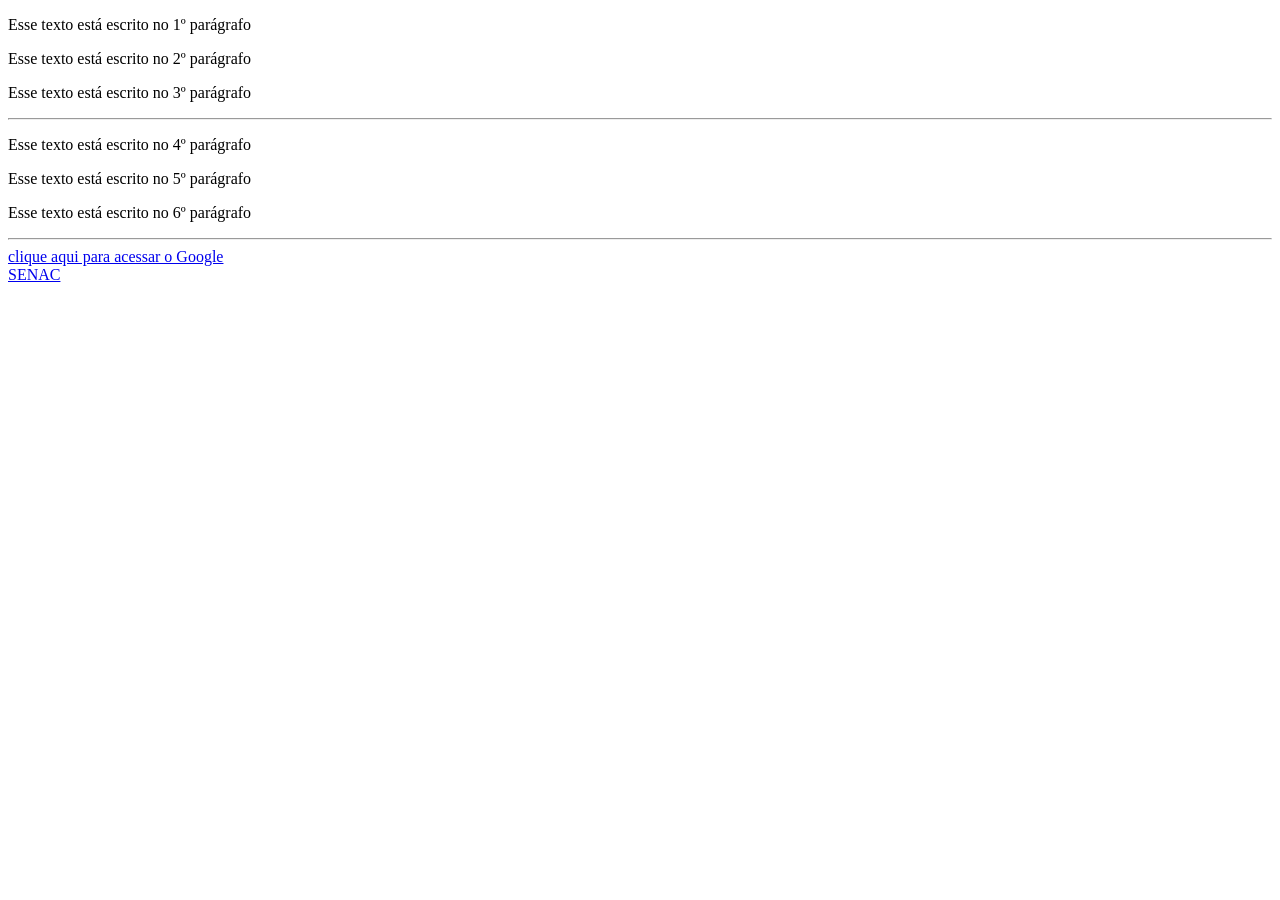
==== 02-meu-primeiro-projeto/index2.html @ 928c7c43 "05-03" ====
<!DOCTYPE html>
<html lang="en">
<head>
    <meta charset="UTF-8">
    <meta name="viewport" content="width=device-width, initial-scale=1.0">
    <title>Exemplo 04</title>
</head>
<body>

    <!-- Sou um comentário em html de uma linha apenas -->
    <p>Esse texto está escrito no 1º parágrafo</p>
    <p>Esse texto está escrito no 2º parágrafo</p>
    <p>Esse texto está escrito no 3º parágrafo</p>
    <hr>
    <p>Esse texto está escrito no 4º parágrafo</p>
    <p>Esse texto está escrito no 5º parágrafo</p>
    <p>Esse texto está escrito no 6º parágrafo</p>
    <hr>

    <a href="https://google.com">clique aqui para acessar o Google</a><br>
    <a href="https://sp.senac.br">SENAC</a>
    
    <!-- 
        Sou um comentário
        de 
        Várias linhas
     -->

</body>
</html>
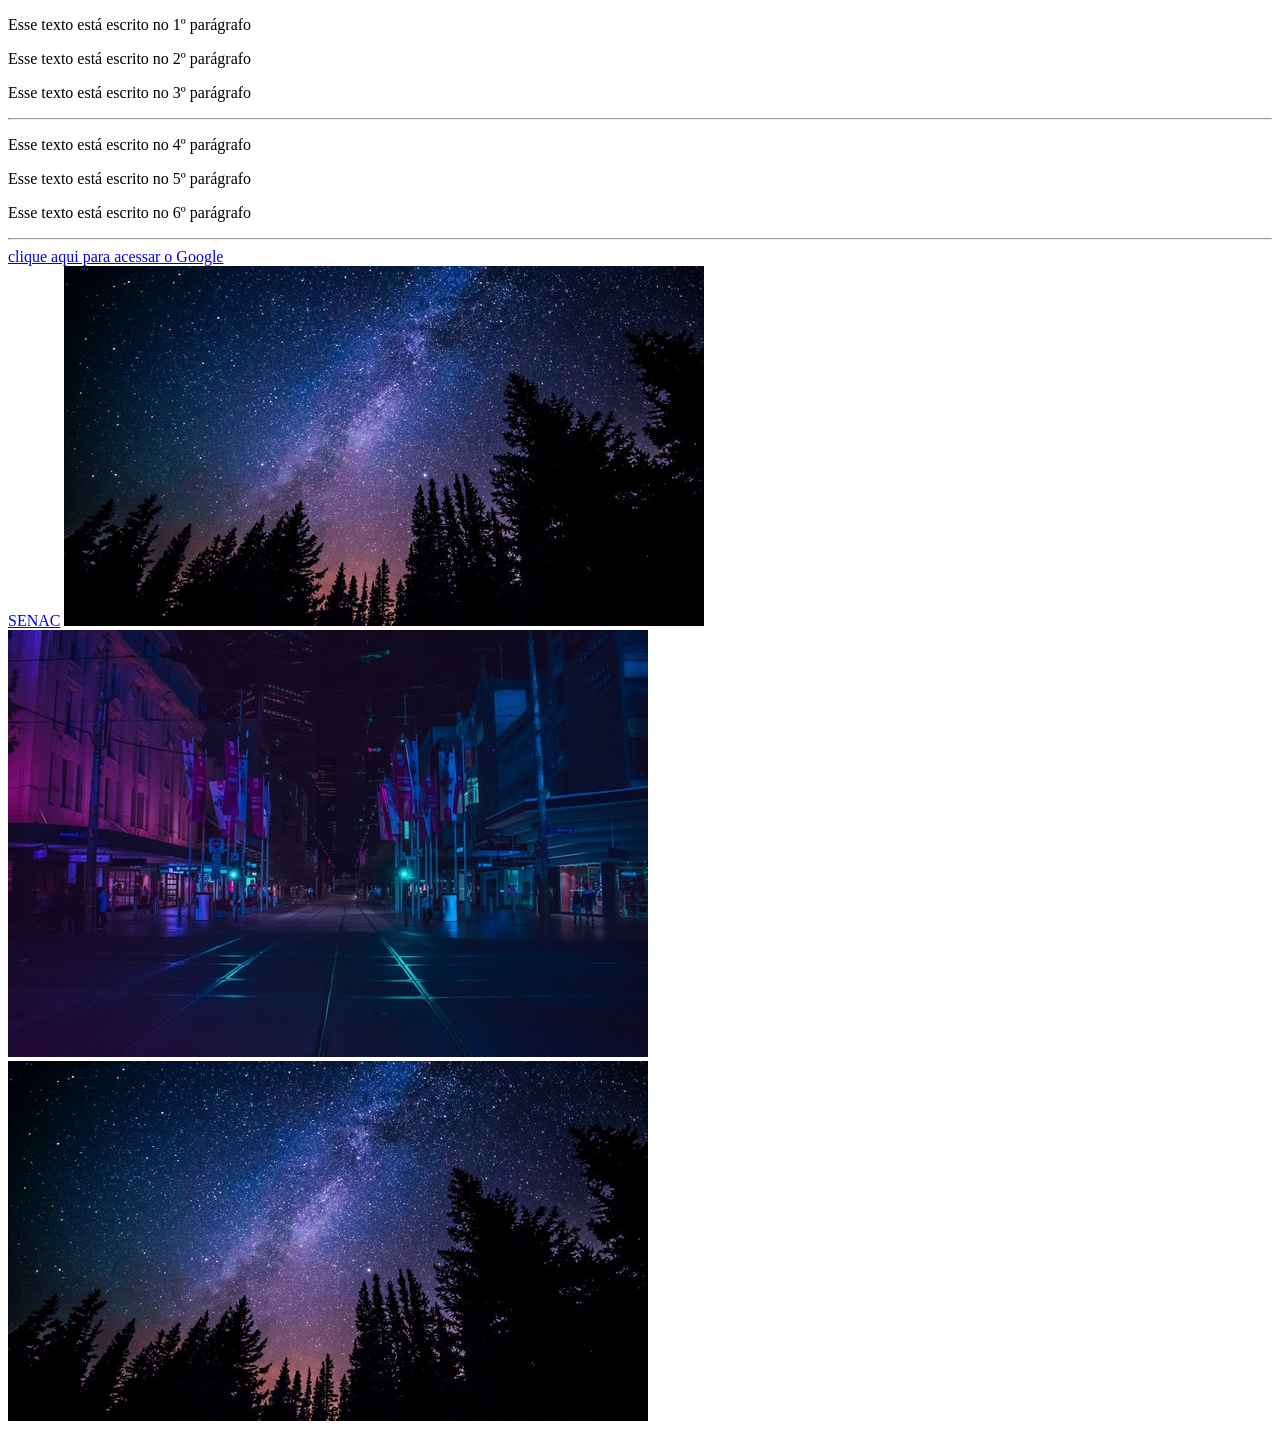
==== commit 672215cd: "05-03" ====
--- a/02-meu-primeiro-projeto/index2.html
+++ b/02-meu-primeiro-projeto/index2.html
@@ -26,5 +26,9 @@
         Várias linhas
      -->
 
+     <img src="img/nature.jpg" alt="Noite estrelada">
+     <img src="img/city.jpg" alt="Cidade Movimentada">
+     <img src="img/nature.jpg" alt="Ponte para Praia Grande">
+
 </body>
 </html>
